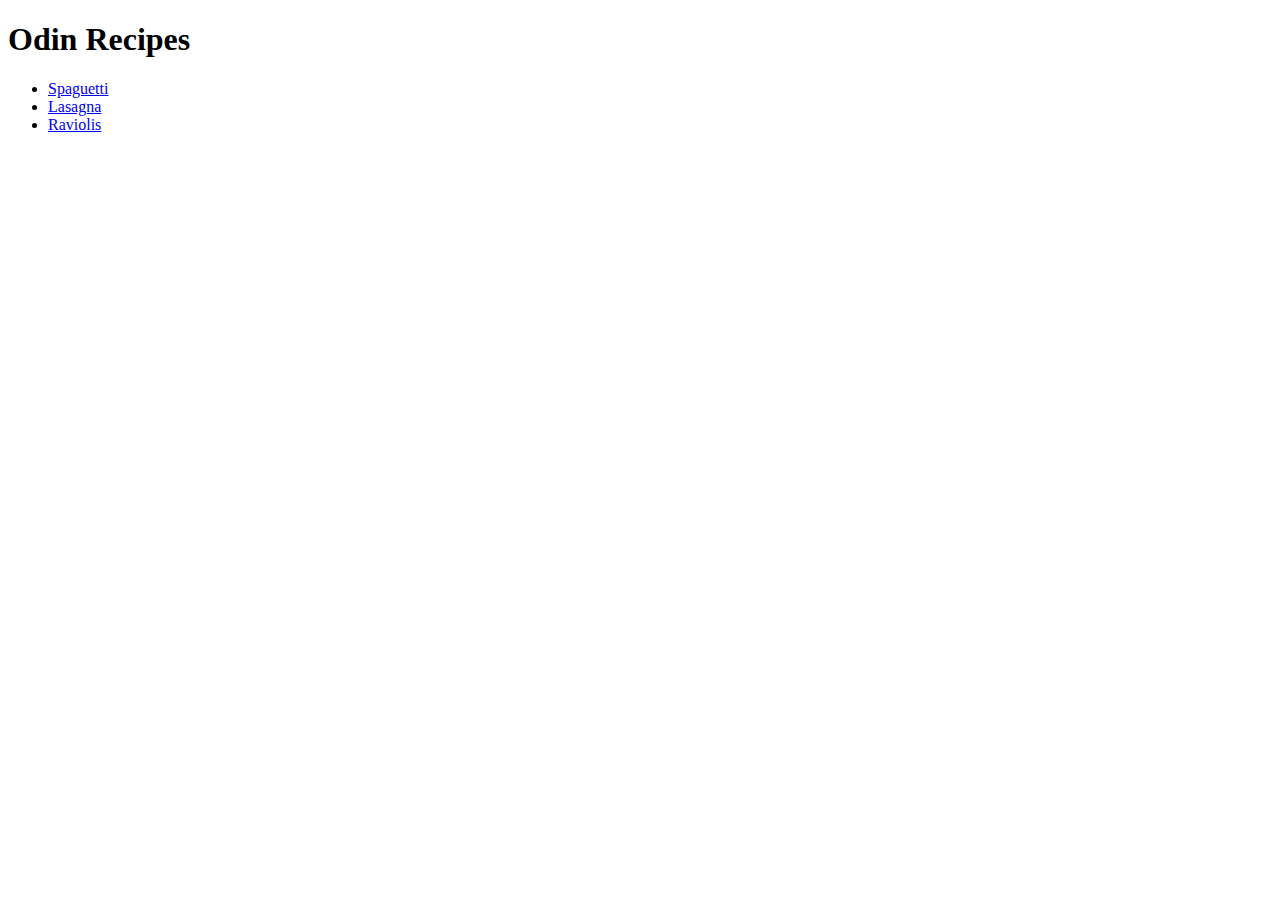
==== index.html @ 242dbb09 "prueba 6" ====
<!DOCTYPE html>
<html lang="en">
<head>
    <meta charset="UTF-8">
    <meta http-equiv="X-UA-Compatible" content="IE=edge">
    <meta name="viewport" content="width=device-width, initial-scale=1.0">
    <title>Document</title>
</head>
<body>
    <h1> Odin Recipes  </h1>
    <ul>
        <li><a href="recipes/lasagna.html">Spaguetti</a></li>
        <li><a href="recipes/lasagna.html">Lasagna</a></li>
        <li><a href="recipes/lasagna.html">Raviolis</a></li>


    </ul>
    
</body>
</html>
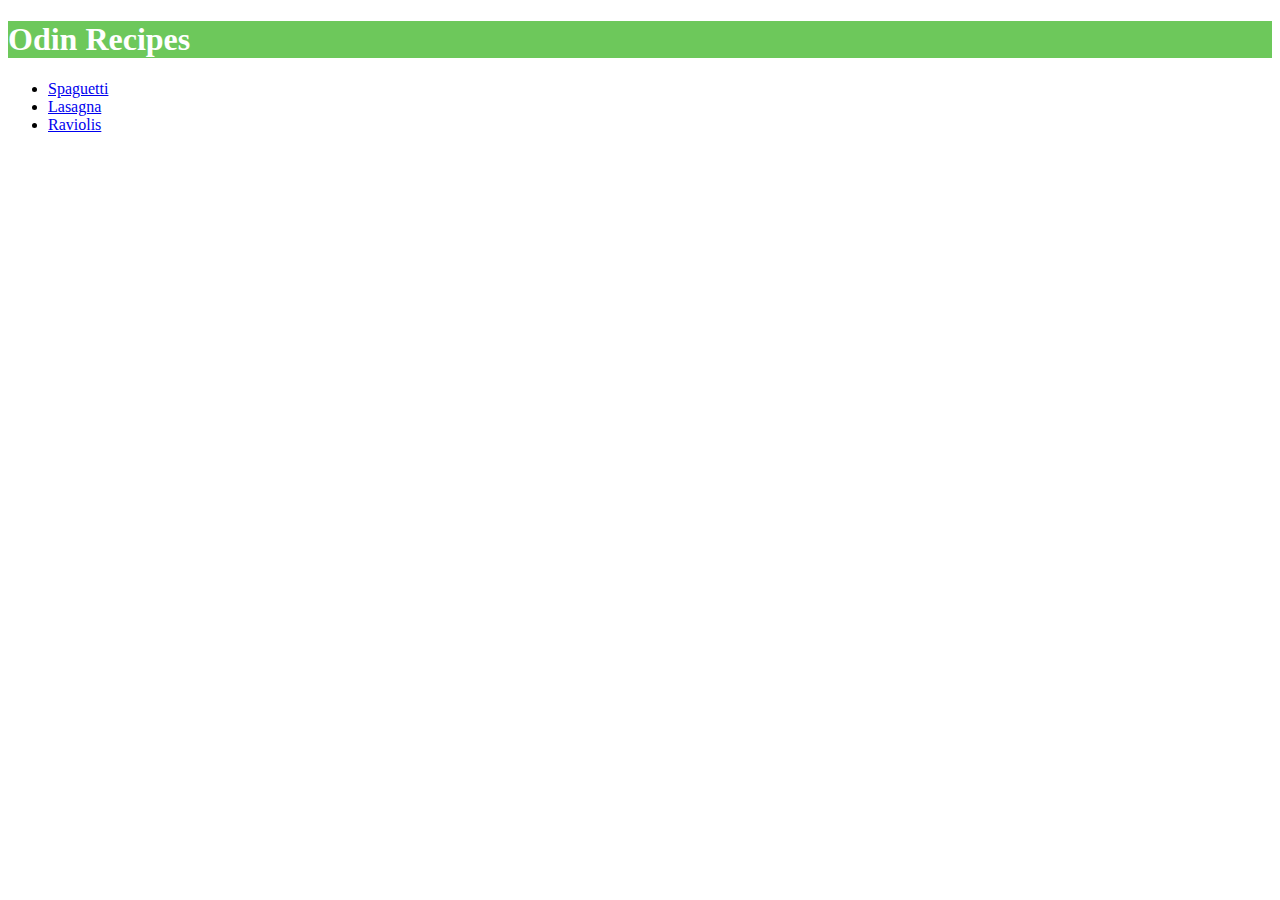
==== commit 5e15d9e0: "prueba recipes 10" ====
--- a/index.html
+++ b/index.html
@@ -1,10 +1,11 @@
 <!DOCTYPE html>
 <html lang="en">
 <head>
+    <link rel="stylesheet" type="text/css" rel="noopener" target="_blank" href="index.css">
     <meta charset="UTF-8">
     <meta http-equiv="X-UA-Compatible" content="IE=edge">
     <meta name="viewport" content="width=device-width, initial-scale=1.0">
-    <title>Document</title>
+    <title >Document</title>
 </head>
 <body>
     <h1> Odin Recipes  </h1>
--- a/index.css
+++ b/index.css
@@ -0,0 +1,5 @@
+h1 {
+    color: white;
+    background-color: rgba(44, 175, 18, 0.692);
+    font-family: "Times New Roman", Times, serif;
+  }